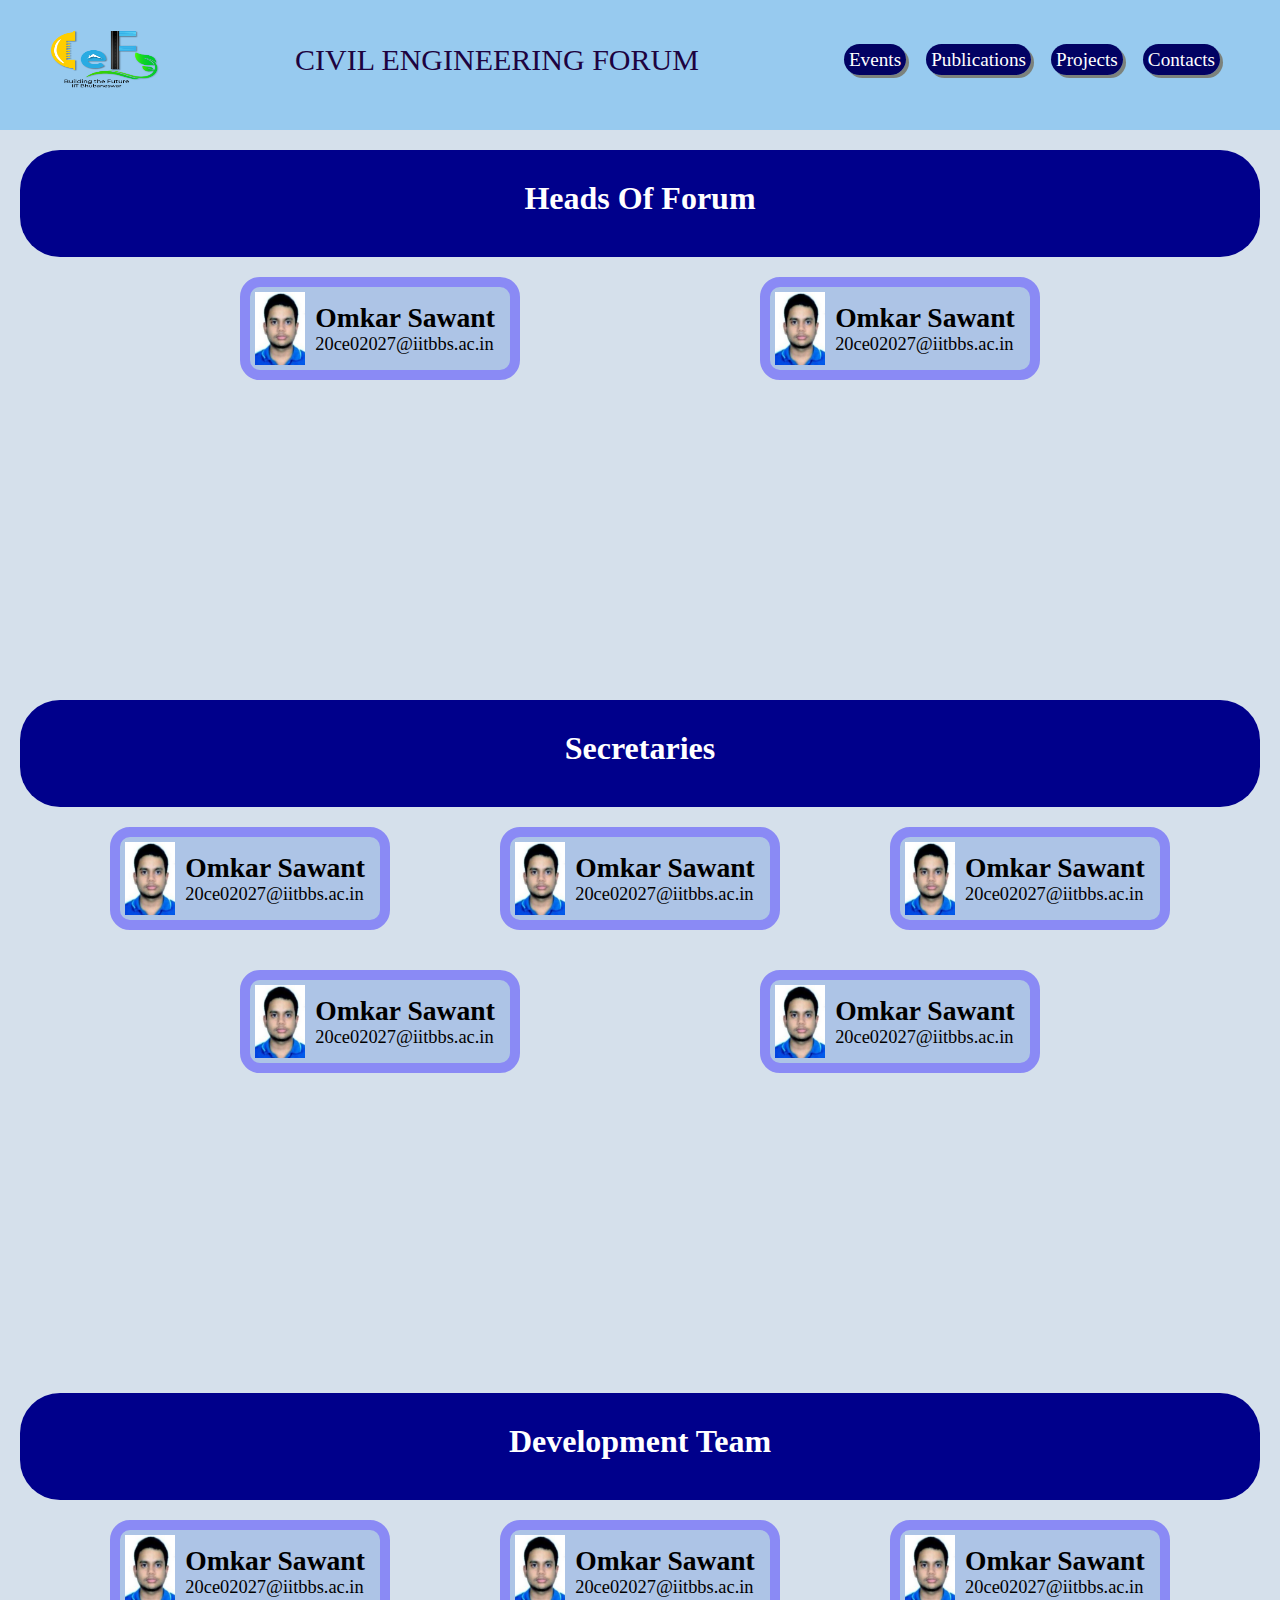
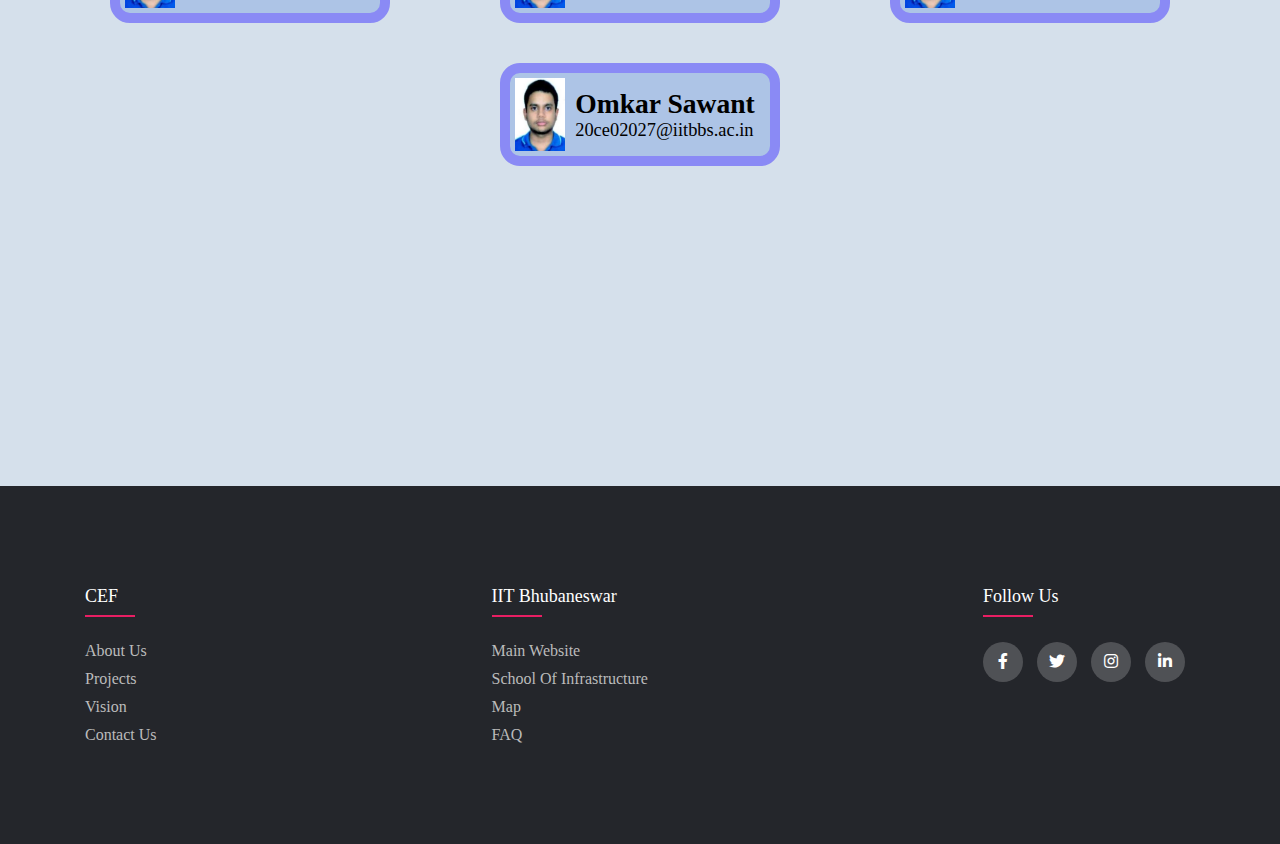
==== contactUs.html @ 49eb0242 "Add files via upload" ====
<!DOCTYPE html>
<html lang="en">
  <head>
    <meta charset="UTF-8" />
    <meta http-equiv="X-UA-Compatible" content="IE=edge" />
    <meta name="viewport" content="width=device-width, initial-scale=1.0" />
    <title>CEF Website</title>
    <link rel = "icon" href ="/images/mainLogo.png" type = "image/x-icon">
    <link rel="stylesheet" href="/styles/ContactUsStyles.css" />

    <!-- linking Navbar and footer CSS styles file -->
    <link rel="stylesheet" href="/styles/NavbarFooter.css" />
  </head>
  <body onload="myPreloader()">
    <div id="loading"></div>

    <script>
      var preloader = document.getElementById("loading");
      function myPreloader() {
        preloader.style.display = "none";
      }
    </script>

<header>
  <img
    id="mainLogo"
    src="/images/mainLogo.png"
    alt="CEF Main Logo"
    onclick="window.location.href='index.html'"
  />
  <div id="nametitle" onclick="window.location.href='index.html'"><p>CIVIL ENGINEERING FORUM</p></div>

  <nav id="navLinks">
    <!--<ul>
      <li><a href="contactUs.html">Projects</a></li>
      <li><a href="">Blogs</a></li>
      <li><a href="">Academics</a></li>
      <li><a href="">Vision</a></li>
    </ul>-->
    <ul>
      <li>
        <a href="Events.html">
        Events
        </a>
      </li>
      <li>
        <a href="Publications.html">
        Publications
        </a>
      </li>
      <li><a href="Projects.html">
        Projects
        </a>
      </li>
      <li><a href="contactUs.html">
        Contacts
        </a></li>
  </ul>
  </nav>

</header>

    <div class="bodyOfPage">
      <section class="contactSection writeupBlock" id="headsOfForum">
        <h1 class="label">Heads Of Forum</h1>
        <container class="contactGroup writeupBlock">
          <container class="individualContactFlexBox">
            <img
              class="profileImage"
              src="/images/OmkarSawant.jpg"
              alt="OmkarSawant Photo"
            />
            <p class="contactInfo">
              <b style="font-size: 1.5em; font-weight: 2em"> Omkar Sawant </b>
              <br />
              20ce02027@iitbbs.ac.in
            </p>
          </container>
          <container class="individualContactFlexBox">
            <img
              class="profileImage"
              src="/images/OmkarSawant.jpg"
              alt="OmkarSawant Photo"
            />
            <p class="contactInfo">
              <b style="font-size: 1.5em; font-weight: 2em"> Omkar Sawant </b>
              <br />
              20ce02027@iitbbs.ac.in
            </p>
          </container>
        </container>
      </section>

      <section class="contactSection writeupBlock" id="Secreataries">
        <h1 class="label">Secretaries</h1>
        <container class="contactGroup writeupBlock">
          <container class="individualContactFlexBox">
            <img
              class="profileImage"
              src="/images/OmkarSawant.jpg"
              alt="OmkarSawant Photo"
            />
            <p class="contactInfo">
              <b style="font-size: 1.5em; font-weight: 2em"> Omkar Sawant </b>
              <br />
              20ce02027@iitbbs.ac.in
            </p>
          </container>
          <container class="individualContactFlexBox">
            <img
              class="profileImage"
              src="/images/OmkarSawant.jpg"
              alt="OmkarSawant Photo"
            />
            <p class="contactInfo">
              <b style="font-size: 1.5em; font-weight: 2em"> Omkar Sawant </b>
              <br />
              20ce02027@iitbbs.ac.in
            </p>
          </container>
          <container class="individualContactFlexBox">
            <img
              class="profileImage"
              src="/images/OmkarSawant.jpg"
              alt="OmkarSawant Photo"
            />
            <p class="contactInfo">
              <b style="font-size: 1.5em; font-weight: 2em"> Omkar Sawant </b>
              <br />
              20ce02027@iitbbs.ac.in
            </p>
          </container>
          <container class="individualContactFlexBox">
            <img
              class="profileImage"
              src="/images/OmkarSawant.jpg"
              alt="OmkarSawant Photo"
            />
            <p class="contactInfo">
              <b style="font-size: 1.5em; font-weight: 2em"> Omkar Sawant </b>
              <br />
              20ce02027@iitbbs.ac.in
            </p>
          </container>
          <container class="individualContactFlexBox">
            <img
              class="profileImage"
              src="/images/OmkarSawant.jpg"
              alt="OmkarSawant Photo"
            />
            <p class="contactInfo">
              <b style="font-size: 1.5em; font-weight: 2em"> Omkar Sawant </b>
              <br />
              20ce02027@iitbbs.ac.in
            </p>
          </container>
        </container>
      </section>

      <section class="contactSection writeupBlock" id="developmentTeam">
        <h1 class="label">Development Team</h1>
        <container class="contactGroup writeupBlock">
          <container class="individualContactFlexBox">
            <img
              class="profileImage"
              src="/images/OmkarSawant.jpg"
              alt="OmkarSawant Photo"
            />
            <p class="contactInfo">
              <b style="font-size: 1.5em; font-weight: 2em"> Omkar Sawant </b>
              <br />
              20ce02027@iitbbs.ac.in
            </p>
          </container>
          <container class="individualContactFlexBox">
            <img
              class="profileImage"
              src="/images/OmkarSawant.jpg"
              alt="OmkarSawant Photo"
            />
            <p class="contactInfo">
              <b style="font-size: 1.5em; font-weight: 2em"> Omkar Sawant </b>
              <br />
              20ce02027@iitbbs.ac.in
            </p>
          </container>
          <container class="individualContactFlexBox">
            <img
              class="profileImage"
              src="/images/OmkarSawant.jpg"
              alt="OmkarSawant Photo"
            />
            <p class="contactInfo">
              <b style="font-size: 1.5em; font-weight: 2em"> Omkar Sawant </b>
              <br />
              20ce02027@iitbbs.ac.in
            </p>
          </container>
          <container class="individualContactFlexBox">
            <img
              class="profileImage"
              src="/images/OmkarSawant.jpg"
              alt="OmkarSawant Photo"
            />
            <p class="contactInfo">
              <b style="font-size: 1.5em; font-weight: 2em"> Omkar Sawant </b>
              <br />
              20ce02027@iitbbs.ac.in
            </p>
          </container>
        </container>
      </section>
    </div>

    <footer class="footer">
      <div class="footerContainer">
        <div class="row">
          <div class="footer-col">
            <h4>CEF</h4>
            <ul>
              <li><a href="#">About Us</a></li>
              <li><a href="#">Projects</a></li>
              <li><a href="#">Vision</a></li>
              <li><a href="#">Contact Us</a></li>
            </ul>
          </div>
          <div class="footer-col">
            <h4>IIT Bhubaneswar</h4>
            <ul>
              <li><a href="#">Main Website</a></li>
              <li><a href="#">School of Infrastructure</a></li>
              <li><a href="#">Map</a></li>
              <li><a href="#"></a></li>
              <li><a href="#">FAQ</a></li>
            </ul>
          </div>

          <div class="footer-col">
            <h4>Follow Us</h4>
            <div class="social-links">
              <a href="#"><i class="fab fa-facebook-f"></i></a>
              <a href="#"><i class="fab fa-twitter"></i></a>
              <a href="#"><i class="fab fa-instagram"></i></a>
              <a href="#"><i class="fab fa-linkedin-in"></i></a>
            </div>
          </div>
        </div>
      </div>
    </footer>

    <script src="/logicScript/javaOmie.js"></script>
  </body>
</html>
---- styles/ContactUsStyles.css ----
* {
  box-sizing: border-box;
  padding: 0;
  margin: 0;
}
html {
  scroll-behavior: smooth;
  background-color: #d5e0eb;
}

#loading {
  /* position: fixed ; */
  width: 100%;
  height: 100vh;
  background-color: cyan;
  background-image: url("/images/giphy.gif");
  background-repeat: no-repeat;
  background-position: center;
  justify-content: center;
  background-size: 20%;
  z-index: 99999;
}

.bodyOfPage {
  /* background-image: url(../images/backgroundImage.jpg); */
  /* background: radial-gradient(rgb(212, 210, 224), rgb(0, 0, 255));; */
  background-color: #d5e0eb;
  background-size: cover;
  background-repeat: no-repeat;
  background-clip: border-box;
}

section {
  margin: 10px;
}

li,
a {
  font-size: 16px;
  font-weight: 500;
  color: lightblue;
  text-decoration: none;
}

header {
  display: flex;
  justify-content: space-between;
  background: #97caef;
  /* background: radial-gradient(rgb(212, 210, 224), blue); */
  /* background: radial-gradient(lightgray,gray); */
  align-items: center;
  padding: 10px 30px 20px 30px;
}

#mainLogo {
  cursor: pointer;
  width: 150px;
  height: 100px;
  /*box-shadow: -5px 5px 5px darkblue;*/
}

#navLinks {
  list-style: none;
  display: block;
}

#navLinks ul {
  display: inline-flex;
  list-style: none;
  padding: 10px 20px;
}

#navLinks ul li a {
  text-decoration: none;
  padding: 5px 5px;
  margin-inline: 10px;
  color: lightblue;
  font-size: 1.2em;
  box-shadow: 3px 3px #7c827c;
  border-radius: 20px;
  background: blue;
}

#navLinks li a:hover {
  color: yellow;
}

#navContact {
  padding: 10px 20px;
  margin-inline: 20px;
  background-color: red;
  color: black;
  border: none;
  border-radius: 50px;
  cursor: pointer;
  transition: all 0.3s ease 0s;
  box-shadow: 5px 5px 5px #7c827c;
}

@media (hover: hover) and (pointer: fine) {
  #navContact:hover {
    background-color: orange;
  }
}

/* __________________________________________________________________________________________________________________________________________________________ */

.contactSection {
  margin: 20px;
  margin-bottom: 300px;
}

.contactGroup {
  display: flex;
  flex-wrap: wrap;
  justify-content: space-evenly;
  margin-bottom: 200px;
}

.individualContactFlexBox {
  display: flex;
  flex-direction: row;
  width: auto;
  margin: 20px;
  padding: 5px;
  border: 10px solid rgb(138, 138, 245);
  background-color: rgb(173, 196, 230);
  border-radius: 20px;
}

.writeupBlock-animation {
  animation: fade-enter 1s 1;
}

@keyframes fade-enter {
  0% {
    opacity: 0;
    transform: scale(0.9);
  }
  100% {
    opacity: 1;
  }
}

/*@media (hover: hover) and (pointer: fine) {
  .contactSection:hover {
    transform: translate3d(0px, 10px, 0px);
    box-shadow: 10px 10px 10px cyan;
  }
}*/

.contactInfo {
  font-family: "Roboto";
  font-size: 1.15em;
  background-color: rgb(173, 196, 230);
  padding: 10px;
}

.profileImage {
  width: 50px;
  height: auto;
}

.label {
  padding: 30px 20px 40px 20px;
  margin: 0px;
  color: rgb(255, 255, 255);
  text-align: center;
  font-size: 2em;
  font-weight: bold;
  background-color: darkblue;
  border-radius: 40px 40px 40px 40px;
  font-family: "Roboto";
  position: sticky;
  top: -25px;
  z-index: 2;
}

.writeupBlockButtonExploreMore {
  padding: 100px 20px 40px 20px;
  color: #242e25;
  border: 0px;
  border-radius: 0px 0px 40px 40px;
  text-align: center;
  font-size: 1.5em;
  font-weight: bold;
  background: linear-gradient(
    rgba(224, 255, 255, 0.1),
    rgba(224, 255, 255, 0.9)
  );
  position: sticky;
  bottom: 250px;
  z-index: 0;
}

/* --------------------------------------------------------------------------------------------------------------- */

@media screen and (max-width: 880px) {
  header {
    display: flex;
    flex-direction: column;
    position: sticky;
    top: -188px;
    z-index: 99999;
    padding: 10px 5px 0px 5px;
    margin-inline: 0px;
  }
  #mainLogo {
    box-shadow: 0px 10px 10px darkblue;
  }

  #navLinks {
    display: flex;
    flex-direction: column;
    width: 100%;
  }
  #navLinks ul {
    justify-content: space-between;
    order: 1;
    padding-bottom: 20px;
    box-shadow: 0px 10px 10px darkblue;
  }
  #navLinks ul li a {
    box-shadow: 0px 10px 10px darkblue;
    margin-inline: 10%;
  }

  #navContact {
    margin: 20px auto 20px auto;
    width: 35%;

    order: 0;
    box-shadow: 0px 10px 10px darkblue;
  }

  .label {
    top: 45px;
  }
}
---- styles/NavbarFooter.css ----
@import url("https://cdnjs.cloudflare.com/ajax/libs/font-awesome/5.15.1/css/all.min.css");

/* ------------------------------ Navigation Bar ------------------------------------------------------------------------------------------------------------------------------- */

.bodyOfPage {
  /* background-image: url(../images/backgroundImage.jpg); */
  /* background: radial-gradient(rgb(212, 210, 224), rgb(0, 0, 255));; */
  background-color: #d5e0eb;
  background-size: cover;
  background-repeat: no-repeat;
  background-clip: border-box;
}

section {
  margin: 10px;
}

li,
a {
  font-size: 16px;
  font-weight: 500;
  color: lightblue;
  text-decoration: none;
}

header {
  display: flex;
  justify-content: space-between;
  background: #97caef;
  align-items: center;
  padding: 10px 30px 20px 30px;
  overflow: hidden;
}
/*.topnav input[type=text] {
  float: right;
  padding: 6px;
  border: none;
  margin-top: 8px;
  margin-right: 16px;
  font-size: 17px;
}
@media screen and (max-width: 600px) {
  .topnav a, .topnav input[type=text] {
    float: none;
    display: block;
    text-align: left;
    width: 100%;
    margin: 0;
    padding: 14px;
  }
}*/
#mainLogo {
  cursor: pointer;
  width: 150px;
  height: 100px;
  padding: 20px;
  /*box-shadow: -5px 5px 5px darkblue;*/
}
#nametitle{
  color: rgb(29, 3, 63);
  font-size: 30px;
  cursor: pointer;
  padding:20px ;
}
#navLinks {
  list-style: none;
  display: inline-block;
}

#navLinks ul {
  display: inline-flex;
  list-style: none;
  padding: 10px 20px;
}

#navLinks ul li a {
  text-decoration: none;
  padding: 5px 5px;
  margin-inline: 10px;
  color: white;
  font-size: 1.2em;
  box-shadow: 3px 3px #7c827c;
  border-radius: 20px;
  background: rgb(2, 2, 99);
}

#navLinks li a:hover {
  background: rgb(141, 125, 228);
  color: black;
  cursor: pointer;
}

.navButton {
  /*padding: 10px 20px;
  margin-inline: 20px;
  background-color: red;
  color: black;
  border: none;
  border-radius: 50px;
  cursor: pointer;
  transition: all 0.3s ease 0s;
  box-shadow: 3px 3px #7c827c;*/
  text-decoration: none;
  padding: 5px 5px;
  margin-inline: 10px;
  color: white;
  font-size: 1.2em;
  box-shadow: 0px 3px rgb(93, 88, 100);
  border-radius: 20px;
  border-width: 0px;
  background-color: rgb(2, 2, 99);
  left: 50%;
  display: inline-flex;
}
.navButton:hover{
  background: yellow;
  color: black;
  cursor: pointer;
}

@media (hover: hover) and (pointer: fine) {
  #navContact:hover {
    background-color: orange;
  }
}

/* --------------------------------End of Navbar----------------------------------------------------------------------------------------------------------------------------- */

/* ---------------------------------------Footer-------------------------------------------------------------------------------------- */

.footerContainer {
  max-width: 1170px;
  margin: auto;
}
.row {
  display: flex;
  flex-wrap: wrap;
  justify-content: space-between;
}
ul {
  list-style: none;
}
.footer {
  background-color: #24262b;
  padding: 70px 0;
}
.footer-col {
  padding: 30px 30px;
}
.footer-col h4 {
  font-size: 18px;
  color: #ffffff;
  text-transform: capitalize;
  margin-bottom: 35px;
  font-weight: 500;
  position: relative;
}
.footer-col h4::before {
  content: "";
  position: absolute;
  left: 0;
  bottom: -10px;
  background-color: #e91e63;
  height: 2px;
  box-sizing: border-box;
  width: 50px;
}
.footer-col ul li:not(:last-child) {
  margin-bottom: 10px;
}
.footer-col ul li a {
  font-size: 16px;
  text-transform: capitalize;
  color: #ffffff;
  text-decoration: none;
  font-weight: 300;
  color: #bbbbbb;
  display: block;
  transition: all 0.3s ease;
}
.footer-col ul li a:hover {
  color: #ffffff;
  padding-left: 8px;
}
.footer-col .social-links a {
  display: inline-block;
  height: 40px;
  width: 40px;
  background-color: rgba(255, 255, 255, 0.2);
  margin: 0 10px 10px 0;
  text-align: center;
  line-height: 40px;
  border-radius: 50%;
  color: #ffffff;
  transition: all 0.5s ease;
}
.footer-col .social-links a:hover {
  color: #24262b;
  background-color: #ffffff;
}

/* -----------------------End of Footer------------------------------------------------------------------------------------------------------------ */


@media screen and (max-width: 880px) {
  header {
    display: flex;
    flex-direction: column;
    position: sticky;
    top: -188px;
    z-index: 99999;
    padding: 10px 5px 0px 5px;
    margin-inline: 0px;
  }
  #mainLogo {
    box-shadow: 0px 10px 10px darkblue;
  }

  #navLinks {
    display: flex;
    flex-direction: column;
    width: 100%;
  }
  #navLinks ul {
    justify-content: space-between;
    order: 1;
    padding-bottom: 20px;
    /* box-shadow: 0px 10px 10px darkblue; */
  }
  #navLinks ul li a {
    /* box-shadow: 0px 10px 10px darkblue; */
    margin-inline: 10%;
  }

  #navContact {
    margin: 20px auto 20px auto;
    width: 35%;

    order: 0;
    /* box-shadow: 0px 10px 10px darkblue; */
  }

  .label {
    top: 45px;
  }
}
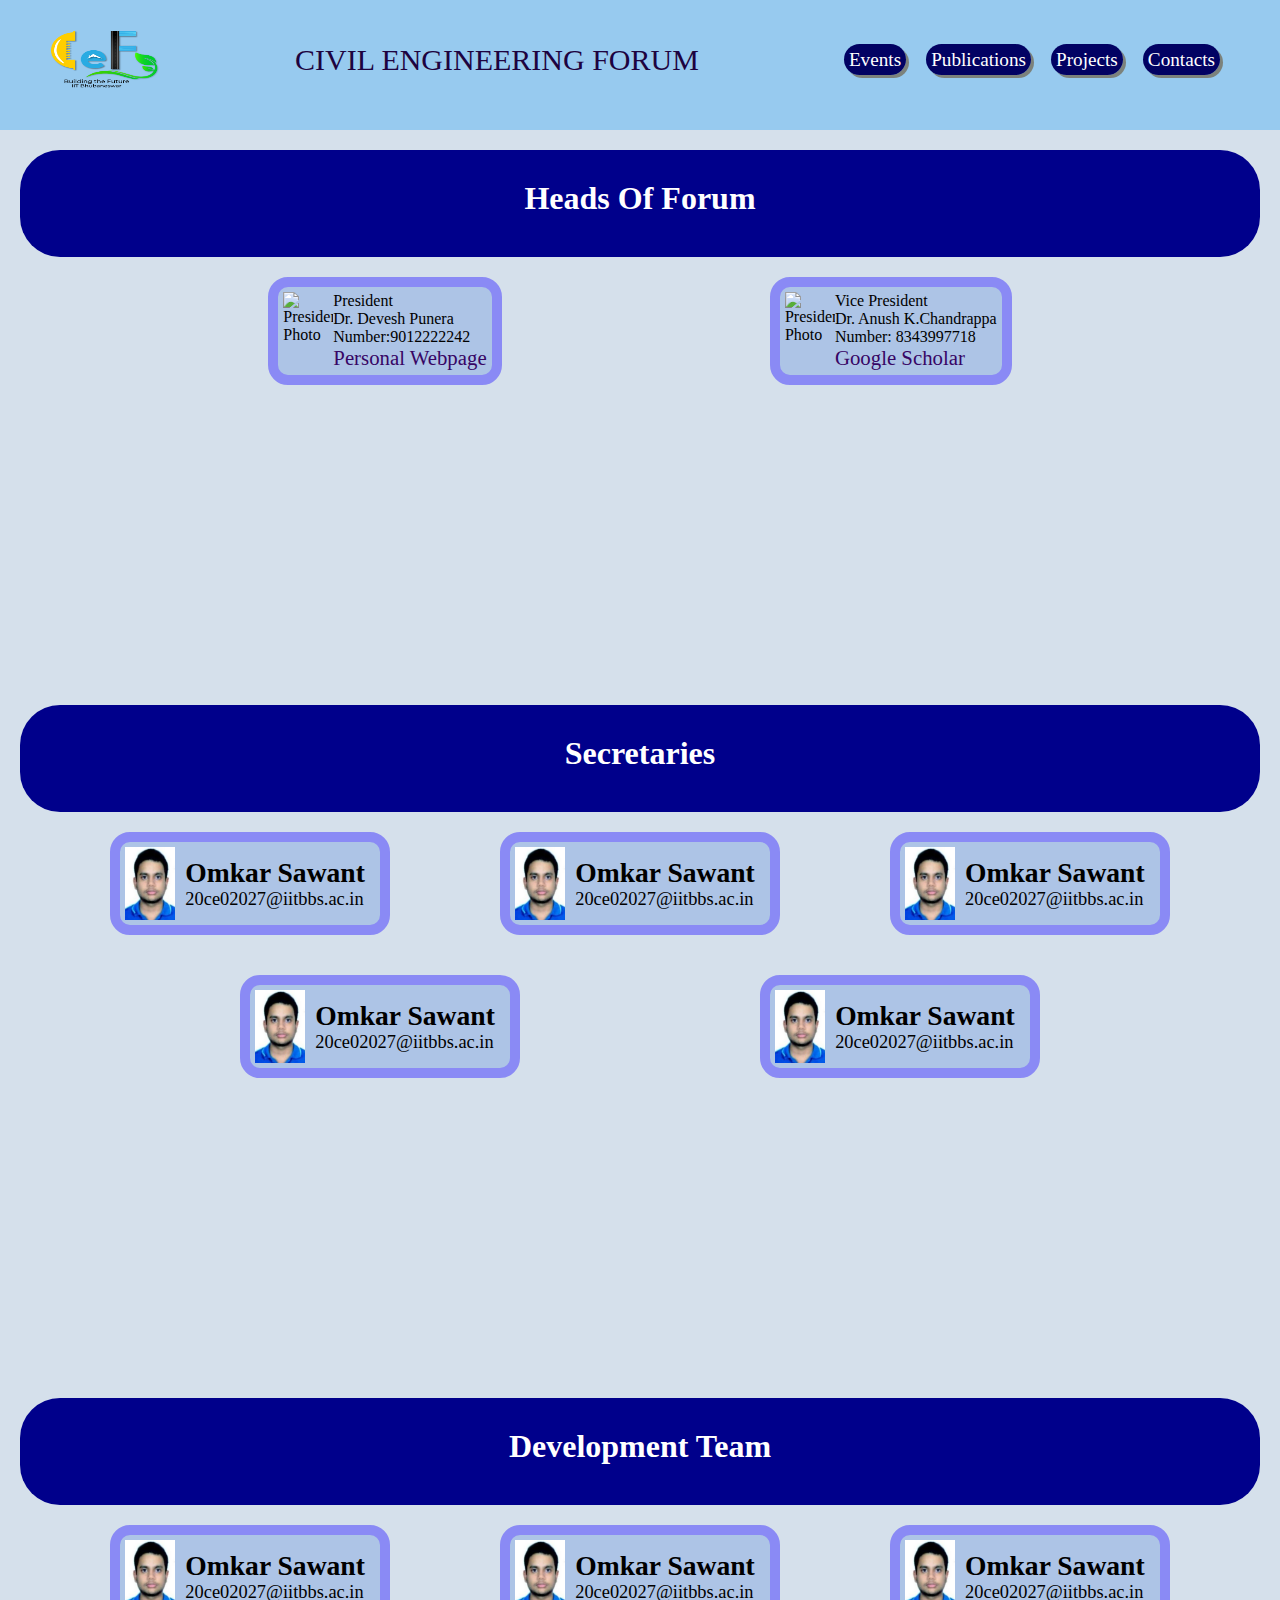
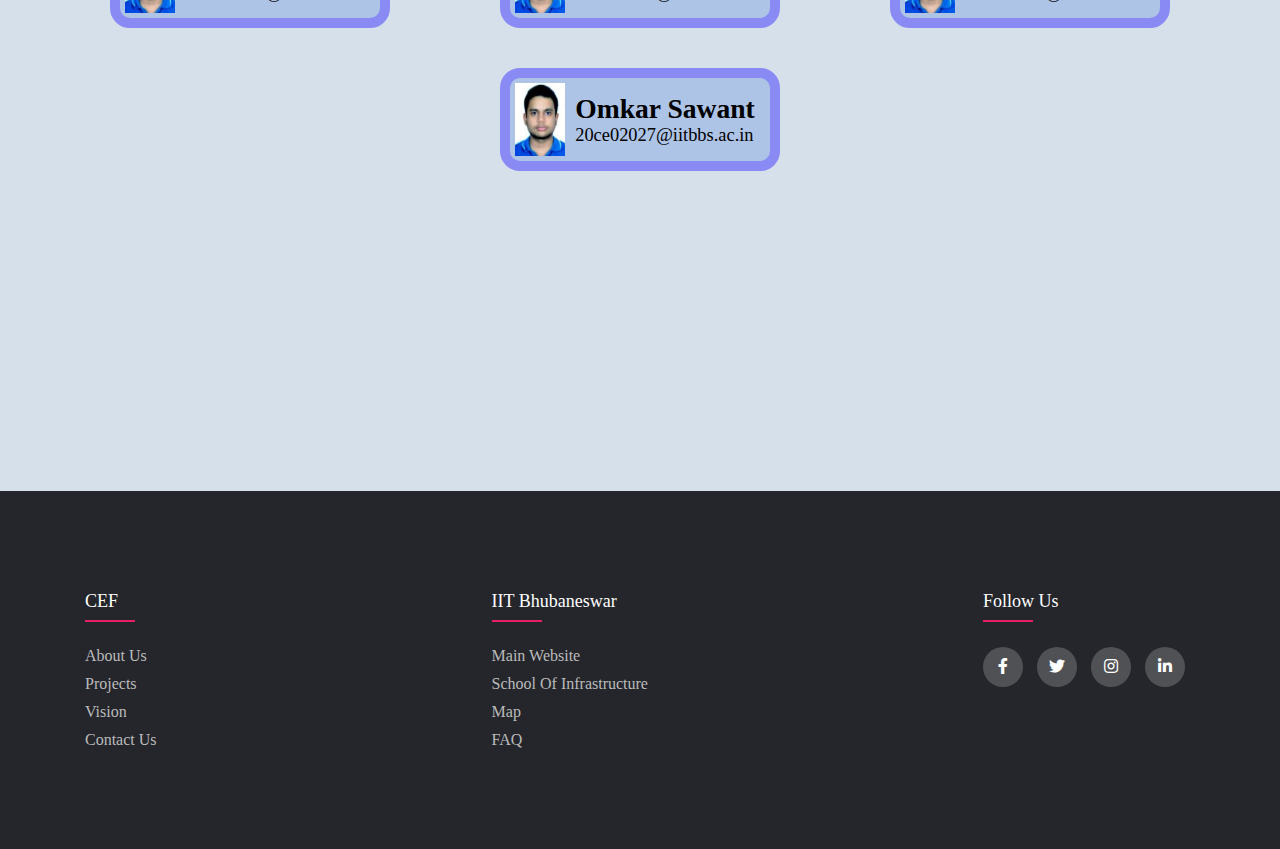
==== commit 77698eb4: "Update contactUs.html" ====
--- a/contactUs.html
+++ b/contactUs.html
@@ -63,34 +63,24 @@
     <div class="bodyOfPage">
       <section class="contactSection writeupBlock" id="headsOfForum">
         <h1 class="label">Heads Of Forum</h1>
-        <container class="contactGroup writeupBlock">
-          <container class="individualContactFlexBox">
-            <img
-              class="profileImage"
-              src="/images/OmkarSawant.jpg"
-              alt="OmkarSawant Photo"
-            />
-            <p class="contactInfo">
-              <b style="font-size: 1.5em; font-weight: 2em"> Omkar Sawant </b>
-              <br />
-              20ce02027@iitbbs.ac.in
-            </p>
-          </container>
-          <container class="individualContactFlexBox">
-            <img
-              class="profileImage"
-              src="/images/OmkarSawant.jpg"
-              alt="OmkarSawant Photo"
-            />
-            <p class="contactInfo">
-              <b style="font-size: 1.5em; font-weight: 2em"> Omkar Sawant </b>
-              <br />
-              20ce02027@iitbbs.ac.in
-            </p>
-          </container>
-        </container>
-      </section>
-
+         <container class="contactGroup writeupBlock">
+        <container class="individualContactFlexBox">
+          <img class="profileImage" src="images/Dpunera.jpg" alt="President Photo" />
+          <p class="personal_info">President <br> Dr. Devesh Punera
+            <br>Number:9012222242 <br>
+            <a href="https://puneradevesh12.wixsite.com/devesh" style="color:#370665;font-size: 1.3rem">Personal Webpage</a>
+          </p>
+        </container>
+        <container class="individualContactFlexBox">
+          <img class="profileImage" src="images/AKChandrappa.jpg" alt="President Photo" />
+          <p class="personal_info">Vice President <br>Dr. Anush K.Chandrappa
+            <br>Number: 8343997718 <br>
+            <a href="https://scholar.google.com/citations?user=6RZCYcIAAAAJ&hl=en" style="color:#370665;font-size: 1.3rem">
+              Google Scholar</a>
+          </p>
+        </container>
+      </container>
+    </section>
       <section class="contactSection writeupBlock" id="Secreataries">
         <h1 class="label">Secretaries</h1>
         <container class="contactGroup writeupBlock">
